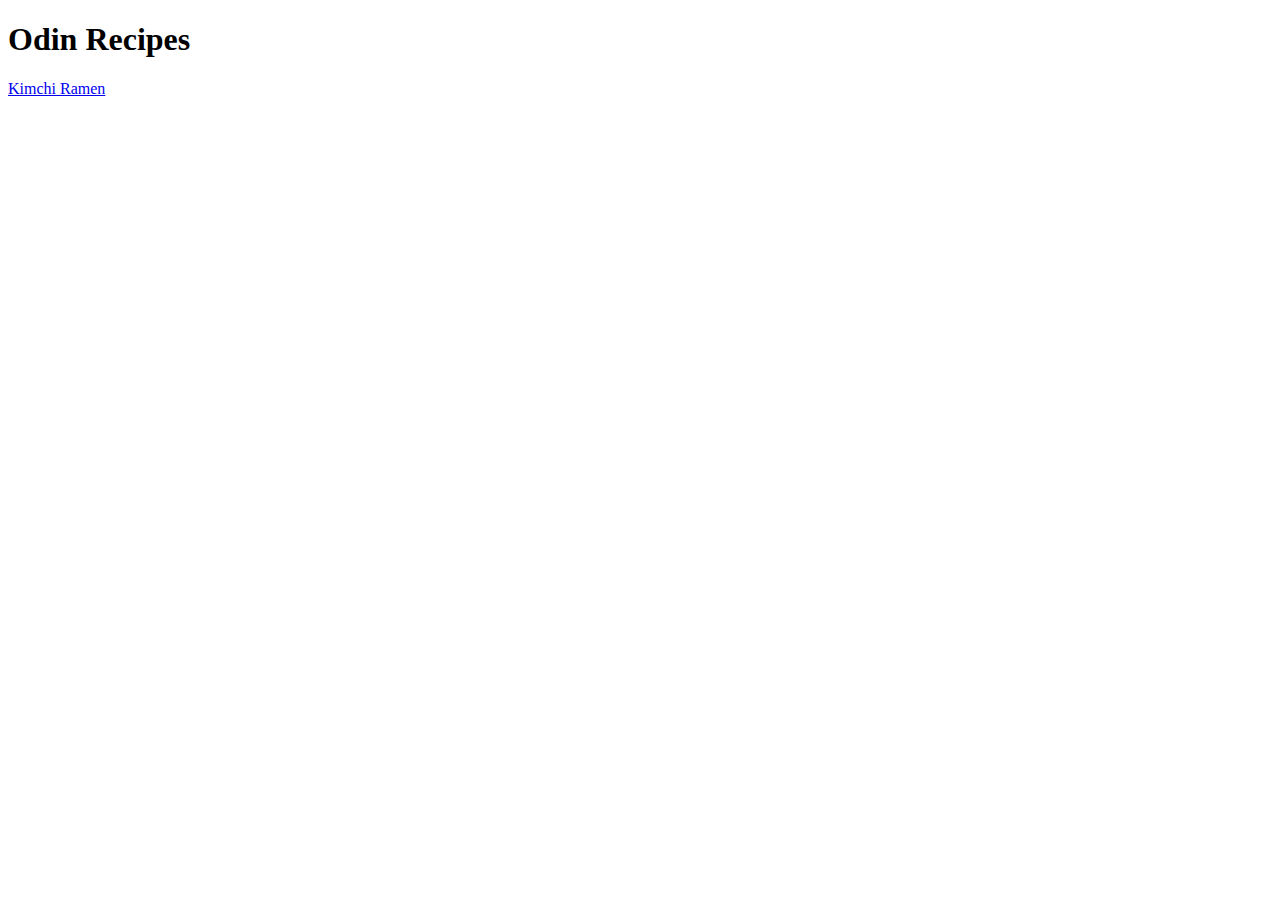
==== index.html @ cbadfc8a "Create html files and recipes directory" ====
<!DOCTYPE html>

    <html lang="en">

       <head>

            <meta charset="UTF-8">

            <title> </title>

        </head>

        <body>

            <h1> Odin Recipes </h1>

            <a href="recipes/kimchi-ramen.html">Kimchi Ramen</a>

        </body>

    </html>
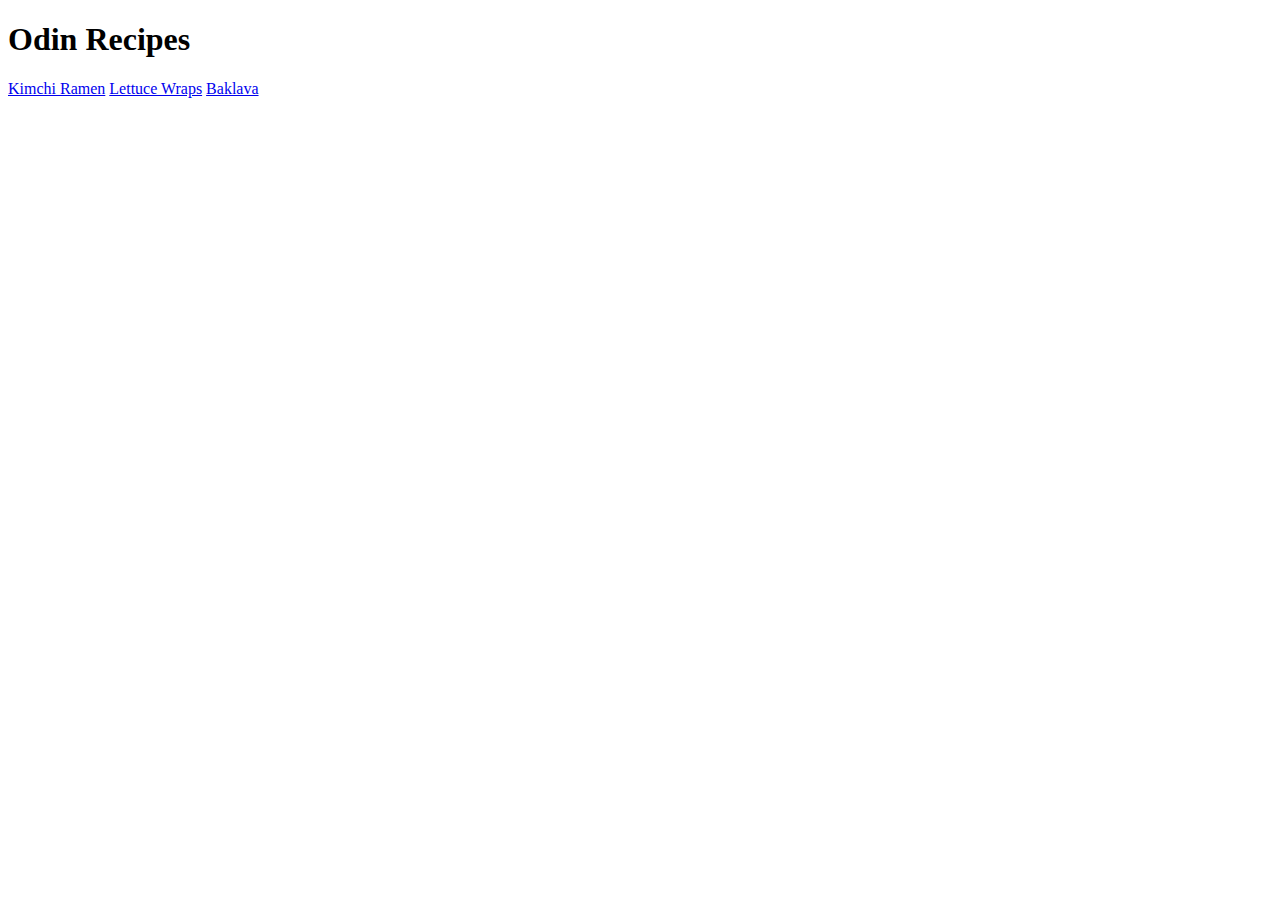
==== commit c6a4fc10: "Complete 2 recipe pages and index file update" ====
--- a/index.html
+++ b/index.html
@@ -6,7 +6,7 @@
 
             <meta charset="UTF-8">
 
-            <title> </title>
+            <title> Odin Project Recipes </title>
 
         </head>
 
@@ -14,9 +14,14 @@
 
             <h1> Odin Recipes </h1>
 
-            <a href="recipes/kimchi-ramen.html">Kimchi Ramen</a>
+                    <a href="recipes/kimchi-ramen.html">Kimchi Ramen</a>
+
+                    <a href="recipes/lettucewraps.html">Lettuce Wraps</a>
+
+                    <a href="recipes/baklava.html">Baklava</a>
 
         </body>
 
     </html>
+    
 
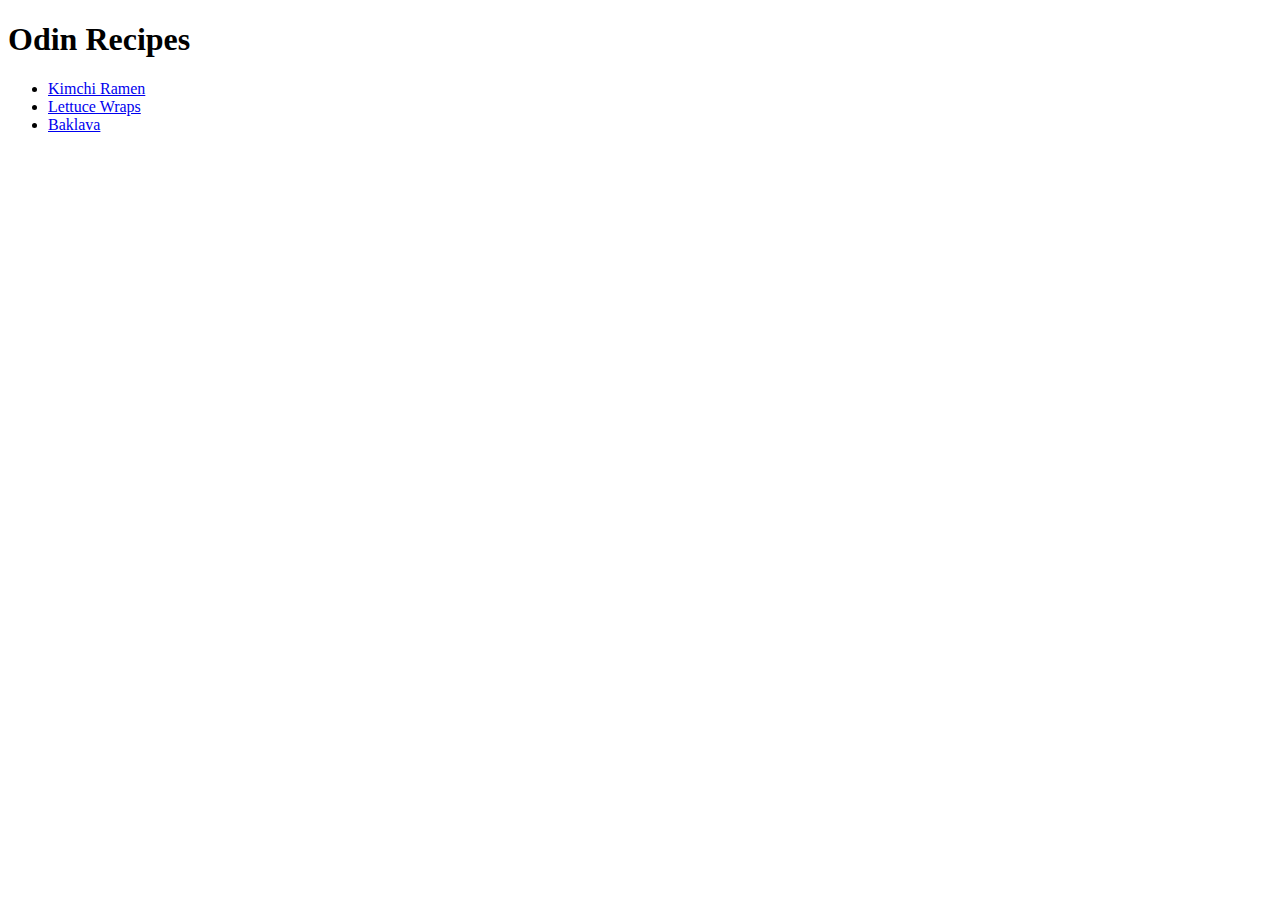
==== commit 00b37194: "Put recipes in unordered list" ====
--- a/index.html
+++ b/index.html
@@ -14,11 +14,13 @@
 
             <h1> Odin Recipes </h1>
 
-                    <a href="recipes/kimchi-ramen.html">Kimchi Ramen</a>
+                <ul>
+                    <li> <a href="recipes/kimchi-ramen.html">Kimchi Ramen</a> </li>
 
-                    <a href="recipes/lettucewraps.html">Lettuce Wraps</a>
+                    <li> <a href="recipes/lettucewraps.html">Lettuce Wraps</a> </li>
 
-                    <a href="recipes/baklava.html">Baklava</a>
+                    <li> <a href="recipes/baklava.html">Baklava</a> </li>
+                </ul>
 
         </body>
 
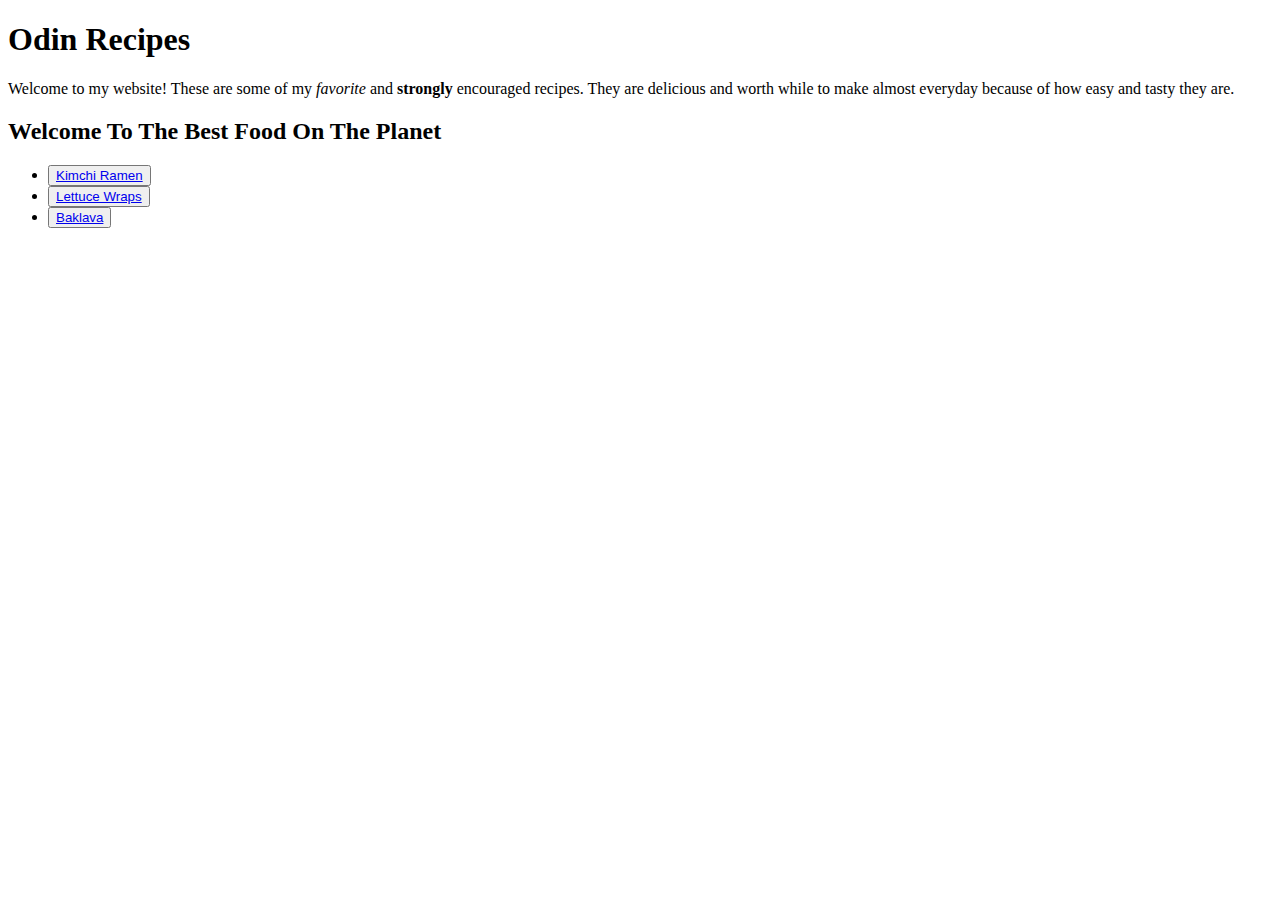
==== commit 23f734c7: "Changed text position and color." ====
--- a/index.html
+++ b/index.html
@@ -1,26 +1,34 @@
 <!DOCTYPE html>
 
-    <html lang="en">
+    <html lang="en" id="home">
 
        <head>
 
             <meta charset="UTF-8">
 
             <title> Odin Project Recipes </title>
+            <link rel="stylesheet" href="style.css">
 
         </head>
 
-        <body>
+        <body id="home">
 
             <h1> Odin Recipes </h1>
 
-                <ul>
-                    <li> <a href="recipes/kimchi-ramen.html">Kimchi Ramen</a> </li>
+            <p class="intro"> Welcome to my website! These are some of my <em>favorite</em> and <strong>strongly</strong> encouraged recipes.
+                They are delicious and worth while to make almost everyday because of how easy and tasty they are.
+            </p>
 
-                    <li> <a href="recipes/lettucewraps.html">Lettuce Wraps</a> </li>
+            <h2> Welcome To The Best Food On The Planet</h2>
 
-                    <li> <a href="recipes/baklava.html">Baklava</a> </li>
-                </ul>
+            <ul>
+                <li><button id="kimchi"> <a href="recipes/kimchi-ramen.html">Kimchi Ramen</a> </button></li>
+
+                <li><button id="lettuce"> <a href="recipes/lettucewraps.html">Lettuce Wraps</a> </button></li>
+
+                <li><button id="baklava"> <a href="recipes/baklava.html">Baklava</a> </button></li>
+            </ul>
+
 
         </body>
 
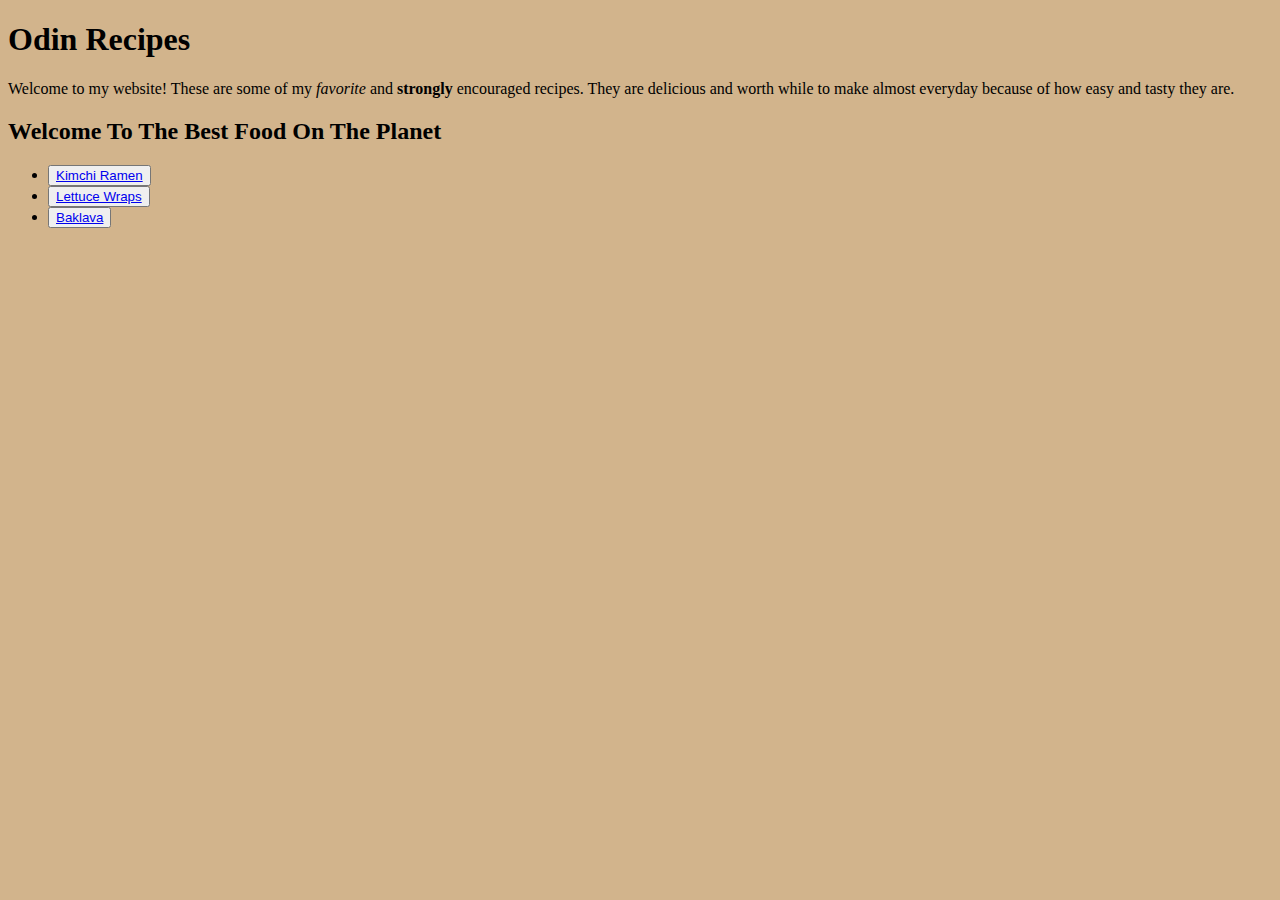
==== commit 6e7182b6: "Add display type and colors" ====
--- a/index.html
+++ b/index.html
@@ -1,8 +1,8 @@
 <!DOCTYPE html>
 
-    <html lang="en" id="home">
+    <html lang="en" id="home"  style="background-color: tan;">
 
-       <head>
+       <head display: inline-block;>
 
             <meta charset="UTF-8">
 
